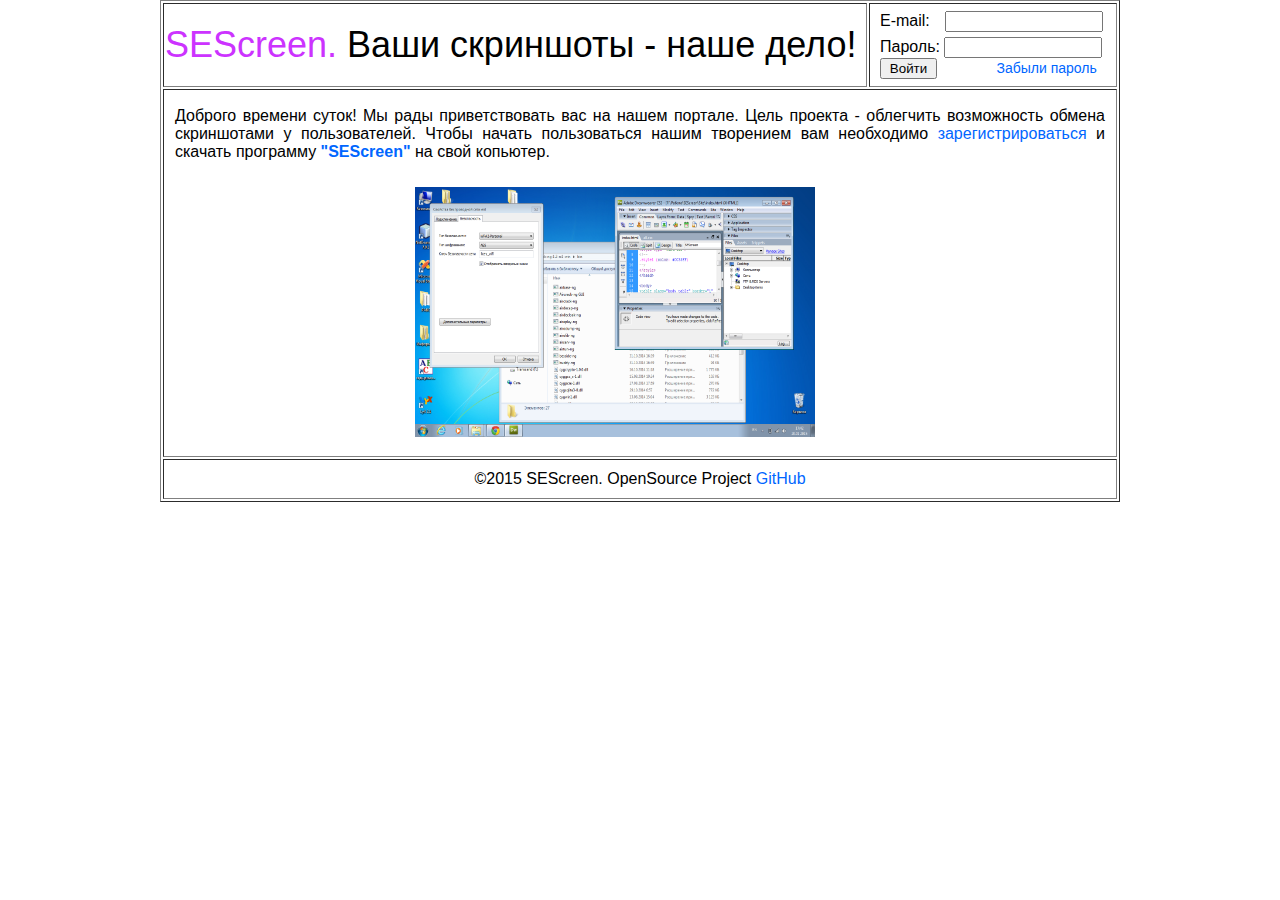
==== index.html @ 3840a57c "INIT" ====
<!DOCTYPE html PUBLIC "-//W3C//DTD XHTML 1.0 Transitional//EN" "http://www.w3.org/TR/xhtml1/DTD/xhtml1-transitional.dtd">
<html xmlns="http://www.w3.org/1999/xhtml">
<head>
<meta http-equiv="Content-Type" content="text/html; charset=utf-8" />
<link rel="stylesheet" type="text/css" href="css/all.css" />
<title>SEScreen</title>
<style type="text/css">
<!--
.style1 {color: #CC33FF}
-->
</style>
</head>

<body>
<table class="body_table" border="1"  align="center">
<tr>
<td class="body_table_logo">
<span class="logo"><span class="style1">SEScreen.</span> Ваши скриншоты - наше дело!</span></td>
<td class="body_table_log">
<form method="post" action="#" name="entry">
E-mail: &nbsp;<input type="text" name="email" class="input_enry_form" style="margin-left: 6px;" />
<div style="height: 5px;"></div>
Пароль: <input type="password" name="password" class="input_enry_form" /><br />
<input type="submit" name="submit" value="Войти" style=" width: 57px;" /> <a href="#" style="font-size: 14px; margin-left: 55px;">Забыли пароль</a>
</form>
<!--<a href="#"><strong>Василий Пупкин</strong></a><br />
Скриншотов: 54<br />
Осталос Мб: 20 из 50-->
</td>
</tr>
<tr>
<td colspan="2" class="body_table_main">
  <p>Доброго времени суток! Мы рады приветствовать вас на нашем портале. Цель проекта - облегчить возможность обмена скриншотами у пользователей. Чтобы начать пользоваться нашим творением вам необходимо <a href="#">зарегистрироваться</a> и скачать программу <a href="#"><strong>"SEScreen"</strong></a> на свой копьютер.</p>
  
 
 <img src="~material/rand_img/1.png" width="400" height="250" style=" margin-left: 250px;"/>
<br />
<br />
 </td>
</tr>
<tr>
<td colspan="2" class="body_table_footer">
©2015 SEScreen. OpenSource Project <a href="#">GitHub</a>
</td>
</tr>
</table>
</body>
</html>
---- css/all.css ----
@charset "utf-8";
/* CSS Document */
body { margin: 0px; padding: 0px; font-family: Arial, Helvetica, sans-serif; }
.body_table { width: 960px; }
.body_table_logo { width: 700px; height: 80px; }
.body_table_log { padding-left: 10px; }
.input_enry_form { width: 150px; }
.logo { font-size: 36px; }
.body_table_main { font-size: 16px; }
.body_table_main p {  padding-left: 10px; padding-right: 10px; padding-bottom: 10px; text-align: justify; }
.body_table_footer { text-align: center; padding-bottom: 10px; padding-top: 10px; }
a { text-decoration: none; color: #0066FF; }
a:hover { text-decoration: underline; }
img { border: 0px; }
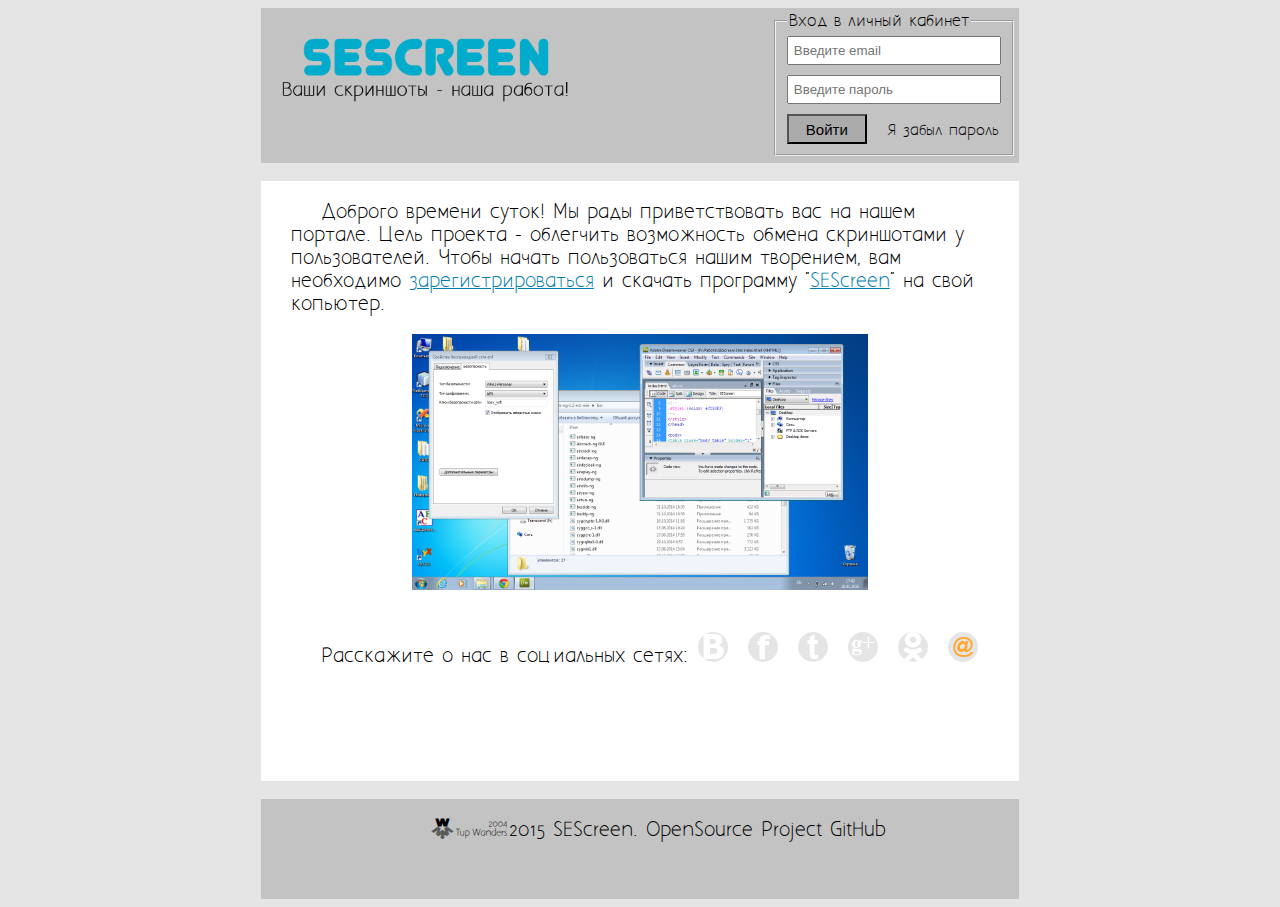
==== commit 8f1b653b: "Upload" ====
--- a/index.html
+++ b/index.html
@@ -1,48 +1,36 @@
-<!DOCTYPE html PUBLIC "-//W3C//DTD XHTML 1.0 Transitional//EN" "http://www.w3.org/TR/xhtml1/DTD/xhtml1-transitional.dtd">
-<html xmlns="http://www.w3.org/1999/xhtml">
+<!DOCTYPE html>
 <head>
-<meta http-equiv="Content-Type" content="text/html; charset=utf-8" />
-<link rel="stylesheet" type="text/css" href="css/all.css" />
+<meta charset="UTF-8">
+<meta name="description" content="SEScreen">
+<meta name="keywords" content="SEScreen,sescreen,screenshot,program,скриншот,программа,открытый проект">
+<meta name="description" content="SEScreen. Ваши скриншоты - наша работа!">
 <title>SEScreen</title>
-<style type="text/css">
-<!--
-.style1 {color: #CC33FF}
--->
-</style>
+<link href="css/main.css" rel="stylesheet" type="text/css">
 </head>
-
 <body>
-<table class="body_table" border="1"  align="center">
-<tr>
-<td class="body_table_logo">
-<span class="logo"><span class="style1">SEScreen.</span> Ваши скриншоты - наше дело!</span></td>
-<td class="body_table_log">
-<form method="post" action="#" name="entry">
-E-mail: &nbsp;<input type="text" name="email" class="input_enry_form" style="margin-left: 6px;" />
-<div style="height: 5px;"></div>
-Пароль: <input type="password" name="password" class="input_enry_form" /><br />
-<input type="submit" name="submit" value="Войти" style=" width: 57px;" /> <a href="#" style="font-size: 14px; margin-left: 55px;">Забыли пароль</a>
+<div class="main">
+<header>
+<a href="#" class="sescreen"><img src="mainhref.png" width="100%"></a>
+<form>
+<fieldset>
+<legend> Вход в личный кабинет</legend>
+<input type="email" required autocomplete="on"  name="email" id="email" placeholder="Введите email">
+<input type="password" required autocomplete="off" name="password" id="password" placeholder="Введите пароль">
+<input type="submit" name="submit" id="submit" value="Войти">
+<a href="#">Я забыл пароль</a>
+</fieldset>
 </form>
-<!--<a href="#"><strong>Василий Пупкин</strong></a><br />
-Скриншотов: 54<br />
-Осталос Мб: 20 из 50-->
-</td>
-</tr>
-<tr>
-<td colspan="2" class="body_table_main">
-  <p>Доброго времени суток! Мы рады приветствовать вас на нашем портале. Цель проекта - облегчить возможность обмена скриншотами у пользователей. Чтобы начать пользоваться нашим творением вам необходимо <a href="#">зарегистрироваться</a> и скачать программу <a href="#"><strong>"SEScreen"</strong></a> на свой копьютер.</p>
-  
- 
- <img src="~material/rand_img/1.png" width="400" height="250" style=" margin-left: 250px;"/>
-<br />
-<br />
- </td>
-</tr>
-<tr>
-<td colspan="2" class="body_table_footer">
-©2015 SEScreen. OpenSource Project <a href="#">GitHub</a>
-</td>
-</tr>
-</table>
+</header>
+<div>
+<p class="desk">Доброго времени суток! Мы рады приветствовать вас на нашем портале. Цель проекта - облегчить возможность обмена скриншотами у пользователей. Чтобы начать пользоваться нашим творением, вам необходимо <a href="#">зарегистрироваться</a> и скачать программу "<a href="#">SEScreen</a>" на свой копьютер.</p>
+<a href="http://128.75.230.182/~material/rand_img/1.png" class="screen">
+<img src="img.png" width="100%">
+</a>
+<p class="social">Расскажите о нас в социальных сетях:<a href="https://vk.com/" class="vk"></a><a href="https://www.facebook.com/" class="fb"></a><a href="https://twitter.com/" class="tw"></a><a href="https://plus.google.com/" class="gl"></a><a href="http://ok.ru/" class="ok"></a><a href="http://my.mail.ru/" class="mail"></a></p>
+</div>
+<footer>
+<p class="footer">©2015 SEScreen. OpenSource Project <a href="#">GitHub</a></p>
+</footer>
+</div>
 </body>
-</html>
+</html>--- a/css/main.css
+++ b/css/main.css
@@ -0,0 +1,166 @@
+@font-face{
+font-family:Aaargh;
+src:url('/fonts/aaargh_cyrillic.ttf'),
+    url('/fonts/aaargh_cyrillic.eot'),
+	url('/fonts/aaargh_cyrillic.woff');
+}
+.main{
+width:60%;
+margin-left:20%;
+min-width:600px;
+}
+body{
+background:rgba(0, 0, 0, 0.1);
+}
+header{
+width:100%;
+min-height:155px;
+background:rgba(0, 0, 0, 0.15);
+position:relative;
+}
+.main div{
+min-height:600px;
+width:100%;
+background:white;
+}
+footer{
+min-height:100px;
+width:100%;
+background:rgba(0, 0, 0, 0.15);
+}
+form{
+display:block;
+height:100px;
+width:240px;
+position:absolute;
+right:1%;
+font-size:15px;
+font-family:Aaargh, "Verdana", Geneva, sans-serif;
+top:3px;
+}
+input[type="email"]{
+width:200px;
+height:15px;
+padding:5px;
+}
+input[type="password"]{
+width:200px;
+height:15px;
+padding:5px;
+margin-top:10px;
+}
+input[type="submit"]{
+margin-top:10px;
+display:inline-block;
+border-radius:0;
+height:30px;
+width:80px;
+text-align:center;
+background:rgba(0, 0, 0, 0.12);
+font-size:15px;
+cursor:pointer;
+transition:all 0.2s;
+}
+a{
+text-decoration:none;
+color:black;
+display:inline-block;
+margin-left:13px;
+font-size:14px;
+}
+a:hover{
+color:#007ba7;
+}
+input[type="submit"]:hover{
+background:#fffdd0;
+}
+a.screen{
+margin-left:20%;
+width:60%;
+}
+p{
+font-family:Aaargh, "Verdana", Geneva, sans-serif;
+font-size:18px;
+text-indent:30px;
+padding:20px 30px 0 30px;
+}
+footer p.footer{
+display:block;
+text-align:center;
+}
+footer a{
+margin:0;
+width:50px;
+font-size:18px;
+text-indent:0;
+}
+p.desk a{
+color:#007cad;
+font-size:18px;
+margin:0;
+text-align:left;
+text-decoration:underline;
+text-indent:0;
+}
+p.social a{
+display:block;
+width:30px;
+height:30px;
+border-radius:50%;
+margin:0 10px;
+display:inline-block;
+}
+p.social{
+vertical-align:top;
+}
+a.vk{
+background:url('/logs.png') no-repeat 0 0 rgba(0, 0, 0, 0.1);
+transition:all 0.2s;
+}
+a.vk:hover{
+background-color:#517498;
+}
+a.fb{
+background:url("/logs.png") no-repeat -30px 0 rgba(0, 0, 0, 0.1);
+margin-right:0;
+transition:all 0.2s;
+}
+a.fb:hover{
+background-color:#425f9c;
+}
+a.tw{
+background:url('/logs.png') no-repeat -60px 0 rgba(0, 0, 0, 0.1);
+margin-right:0;
+transition:all 0.2s;
+}
+a.tw:hover{
+background-color:#55acee;
+}
+a.gl{
+background:url('/logs.png') no-repeat -90px 0 rgba(0, 0, 0, 0.1);
+margin-right:0;
+transition:all 0.2s;
+}
+a.gl:hover{
+background-color:#da4936;
+}
+a.ok{
+background:url('/logs.png') no-repeat -120px 0 rgba(0, 0, 0, 0.1);
+margin-right:0;
+transition:all 0.2s;
+}
+a.ok:hover{
+background-color:#f2720c;
+}
+a.mail{
+background:url('/logs.png') no-repeat -150px 0 rgba(0, 0, 0, 0.1);
+margin-right:0;
+transition:all 0.2s;
+}
+a.mail:hover{
+background-color:#168de2;
+}
+a.sescreen{ 
+width:40%;
+margin-top:25px;
+} 
